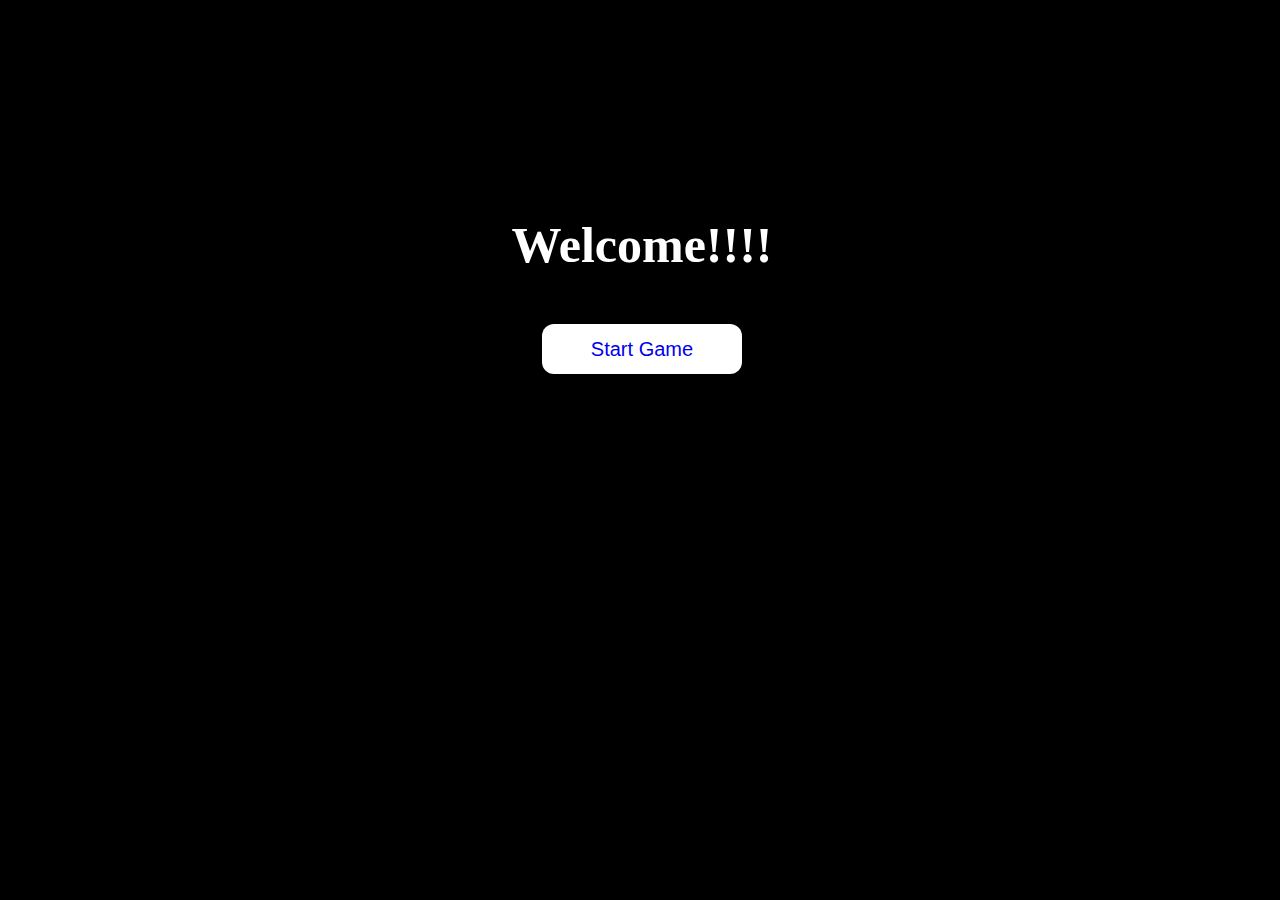
==== index.html @ 8d7d1d9d "Add files via upload" ====
<!DOCTYPE html>
<html lang="en">
<head>
    <meta charset="UTF-8">
    <meta name="viewport" content="width=device-width, initial-scale=1.0">
    <title>Document</title>
    <style>
        *{
            background-color: black;
        }

        .continer{
    background: black;
    width: 60%;
    height: 10vh;
    margin: 3%;
    margin-left: 20%;
    text-align: center;
    border-radius: 12px;
    border: 2px solid black;
    color: white;
    padding-top: 10%;
}

@media screen and (max-width: 900px) {
    .container{
        width: 100%;
        padding-top: 50%;
        
    }
}





    </style>
</head>
<body>
    <div class="continer">
        <p style="font-size: 50px;"><b>Welcome!!!!</b></p>
        <div>
            <button style="height: 50px; width: 200px; background-color: white; border-radius: 12px; border: 0;"><a href="numberguess.html" style=" text-decoration: white; font-size: 20px; background-color: white;">Start Game</a></button>
        </div>
    </div>
</body>
</html>
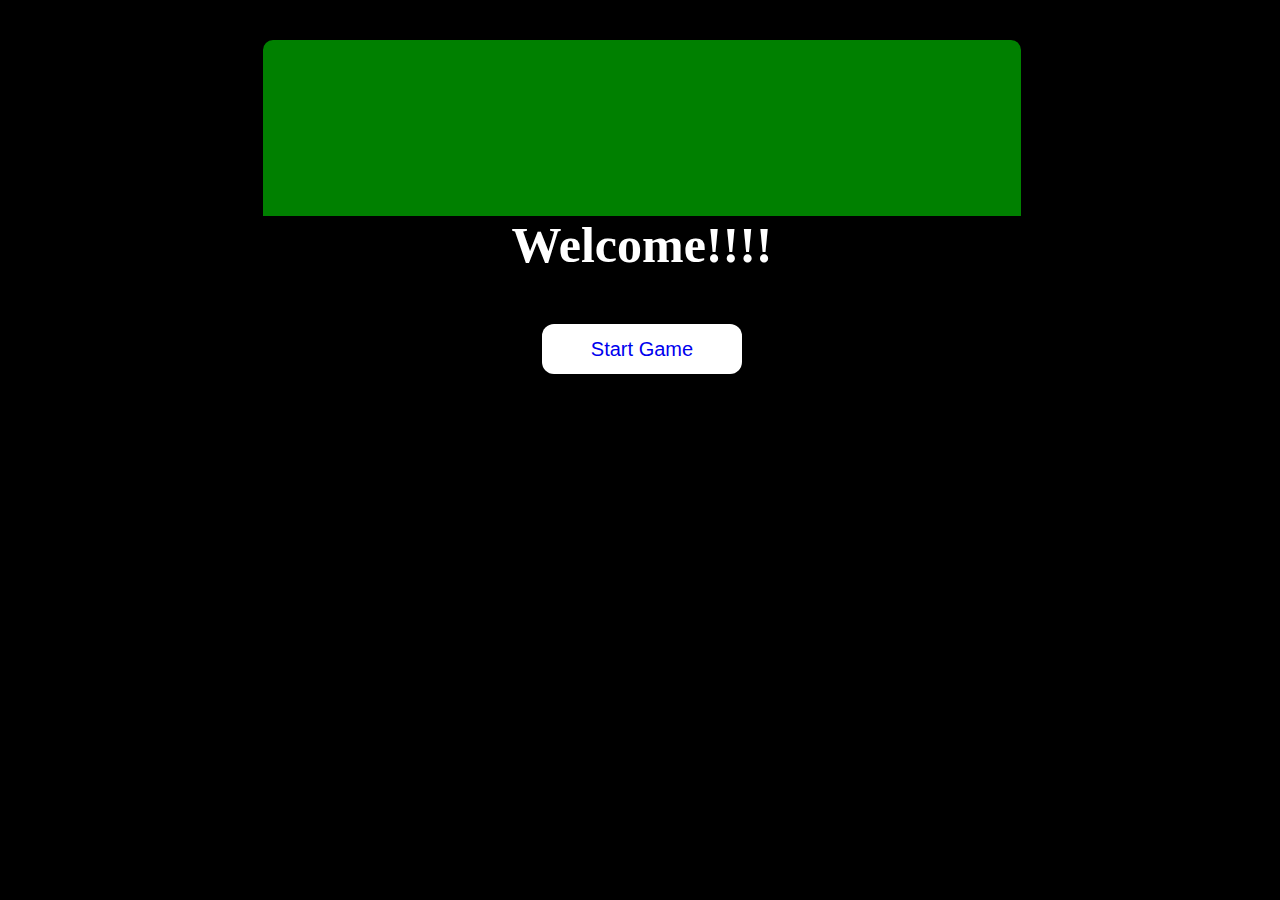
==== commit 1091c4ec: "yyy" ====
--- a/index.html
+++ b/index.html
@@ -10,7 +10,7 @@
         }
 
         .continer{
-    background: black;
+    background: green;
     width: 60%;
     height: 10vh;
     margin: 3%;
